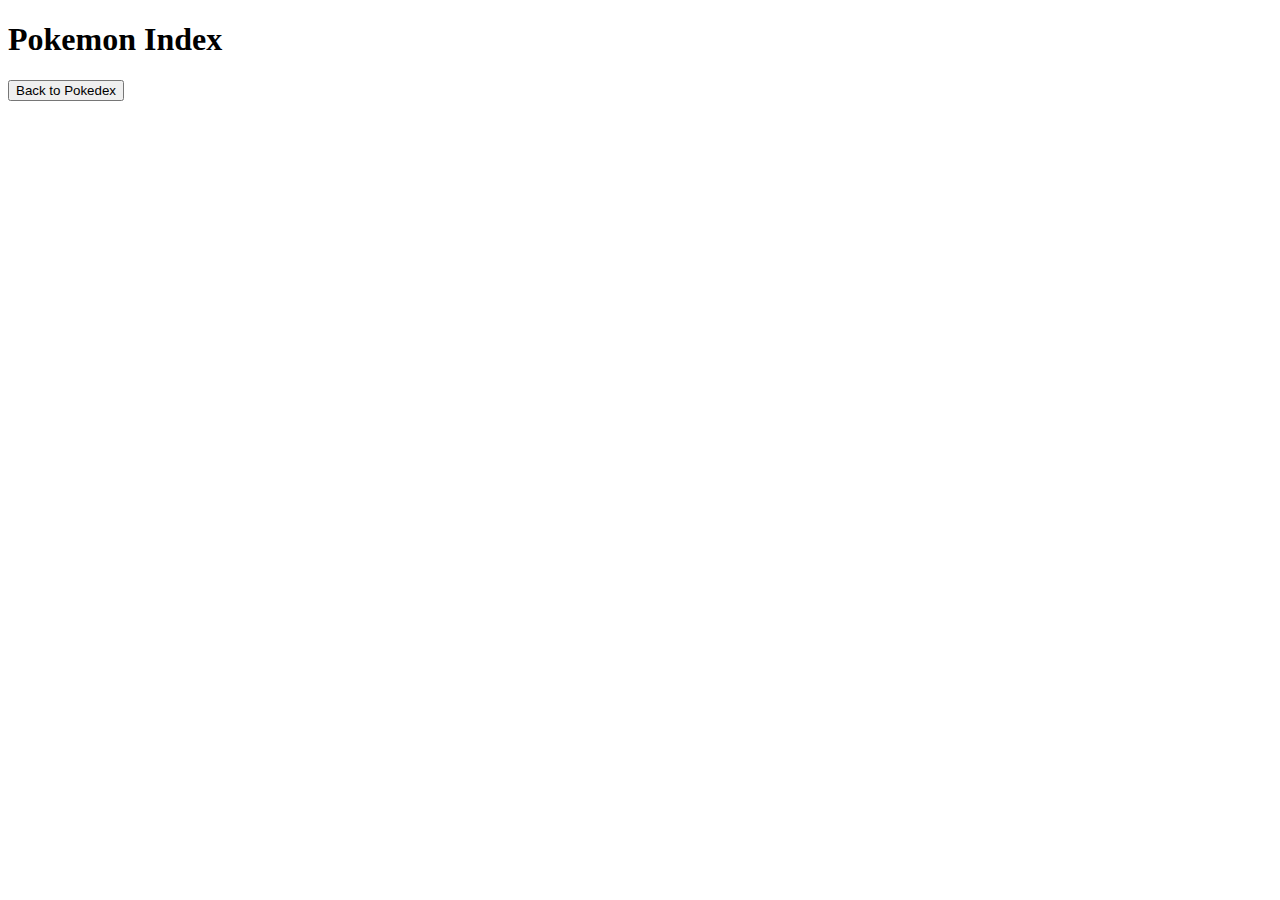
==== labs/pokemonIndex/index.html @ b4ec14e1 "AJAX dir creation, basballTeam lab, Pokemon lab start" ====
<!DOCTYPE html>
<html>
  <head>
    <meta charset="utf-8">
    <title>The O.G. Pokedex</title>
    <link rel="stylesheet" href="./styles.css">
    <script src="https://code.jquery.com/jquery-3.2.1.min.js"
  integrity="sha256-hwg4gsxgFZhOsEEamdOYGBf13FyQuiTwlAQgxVSNgt4="
  crossorigin="anonymous"></script>
  </head>
  <body>
    <h1>Pokemon Index</h1>
      <!-- <button type="button" id="myButton">Show Baseball Teams</button> -->
      <div id='content'></div>
        <div id="cardBtn"></div>
          <button type="button" id="backBtn">Back to Pokedex</button>

    <script src="pokeApp.js"></script>
  </body>
</html>
---- labs/pokemonIndex/styles.css ----
.even {
  background-color: grey;
}

tbody tr {
  cursor: pointer;
}

table {
  border-collapse: collapse;
}
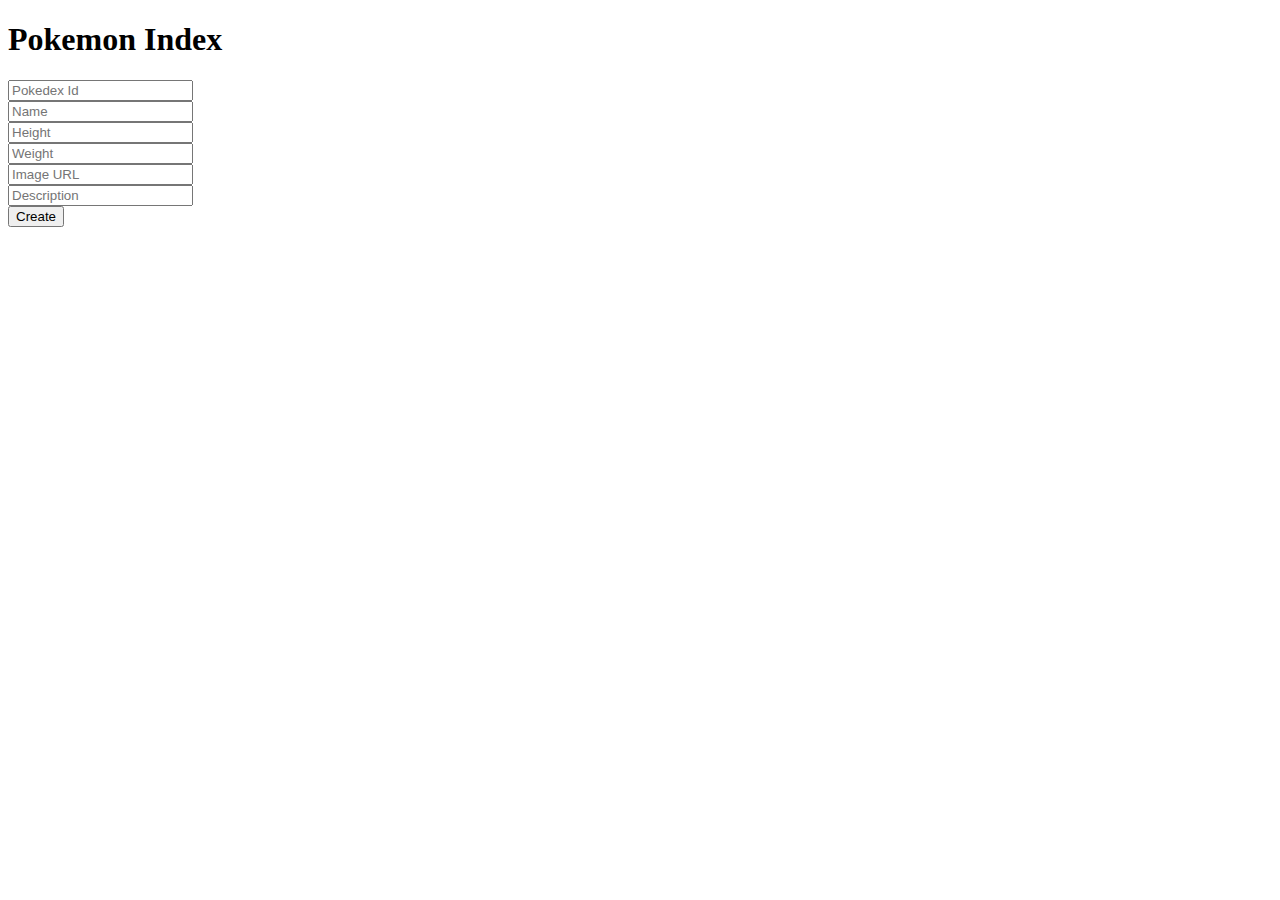
==== commit 810c9c02: "Pokemon C,R,D functionality and display" ====
--- a/labs/pokemonIndex/index.html
+++ b/labs/pokemonIndex/index.html
@@ -12,8 +12,17 @@
     <h1>Pokemon Index</h1>
       <!-- <button type="button" id="myButton">Show Baseball Teams</button> -->
       <div id='content'></div>
-        <div id="cardBtn"></div>
-          <button type="button" id="backBtn">Back to Pokedex</button>
+      <div id="createPoke">
+        <form name="newPokemon">
+          <input type="text" name="id" placeholder="Pokedex Id"><br />
+          <input type="text" name="name" placeholder="Name"><br />
+          <input type="text" name="height" placeholder="Height"><br />
+          <input type="text" name="weight" placeholder="Weight"><br />
+          <input type="text" name="img" placeholder="Image URL"><br />
+          <input type="text" name="description" placeholder="Description"><br />
+          <input type="submit" name="submit" value="Create"><br />
+        </form>
+      </div>
 
     <script src="pokeApp.js"></script>
   </body>
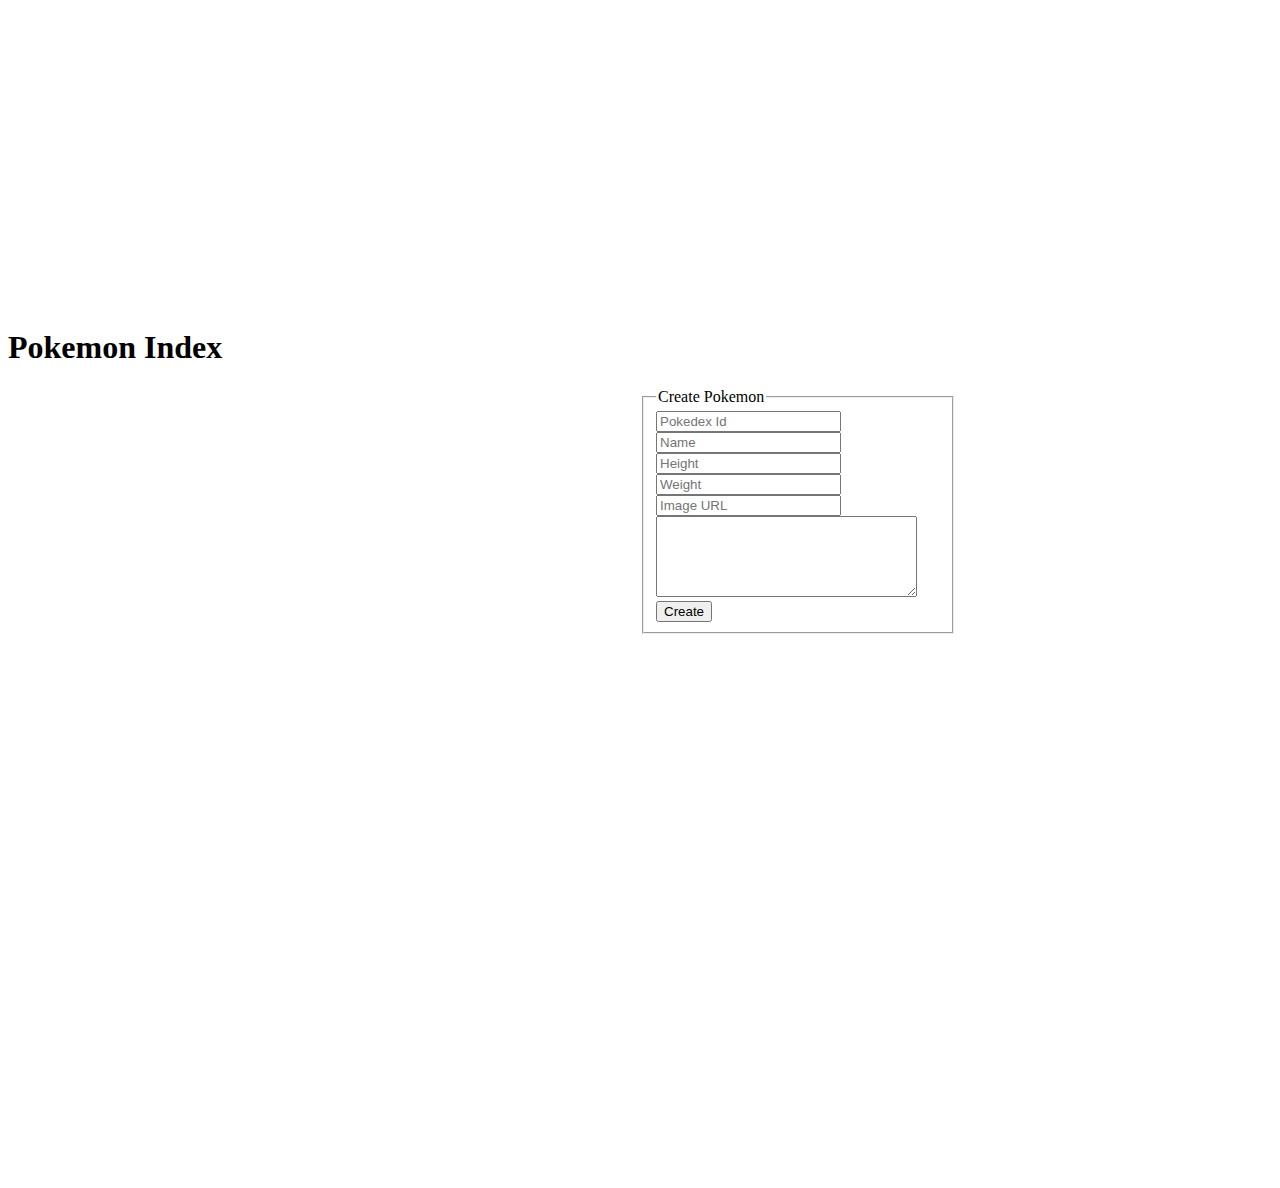
==== commit 9740225f: "CSS" ====
--- a/labs/pokemonIndex/index.html
+++ b/labs/pokemonIndex/index.html
@@ -9,18 +9,22 @@
   crossorigin="anonymous"></script>
   </head>
   <body>
+    <div class="header"></div>
     <h1>Pokemon Index</h1>
       <!-- <button type="button" id="myButton">Show Baseball Teams</button> -->
-      <div id='content'></div>
-      <div id="createPoke">
+      <div id='content' class="section"></div>
+      <div id="createPoke" class="section">
         <form name="newPokemon">
-          <input type="text" name="id" placeholder="Pokedex Id"><br />
-          <input type="text" name="name" placeholder="Name"><br />
-          <input type="text" name="height" placeholder="Height"><br />
-          <input type="text" name="weight" placeholder="Weight"><br />
-          <input type="text" name="img" placeholder="Image URL"><br />
-          <input type="text" name="description" placeholder="Description"><br />
-          <input type="submit" name="submit" value="Create"><br />
+          <fieldset>
+            <legend>Create Pokemon</legend>
+              <input type="text" name="id" placeholder="Pokedex Id"><br />
+              <input type="text" name="name" placeholder="Name"><br />
+              <input type="text" name="height" placeholder="Height"><br />
+              <input type="text" name="weight" placeholder="Weight"><br />
+              <input type="text" name="img" placeholder="Image URL"><br />
+              <textarea name="description" rows="5" cols="30"></textarea>
+              <input type="submit" name="submit" value="Create"><br />
+          </fieldset>
         </form>
       </div>
 
--- a/labs/pokemonIndex/styles.css
+++ b/labs/pokemonIndex/styles.css
@@ -8,4 +8,36 @@
 
 table {
   border-collapse: collapse;
+  margin: auto;
 }
+
+.section {
+  width: 50%;
+  float: left;
+}
+
+#detailDiv {
+  clear: both;
+}
+
+form {
+  width: 50%;
+}
+
+#picDiv img {
+  width: 250px;
+  height: auto;
+}
+
+#content {
+  height: 800px;
+  overflow: auto;
+}
+
+.header {
+  padding-top: 300px;
+  height: 20%;
+  width: auto;
+  background-image: url("https://images4.alphacoders.com/643/thumb-1920-6438.jpg");
+  background-image:
+}
